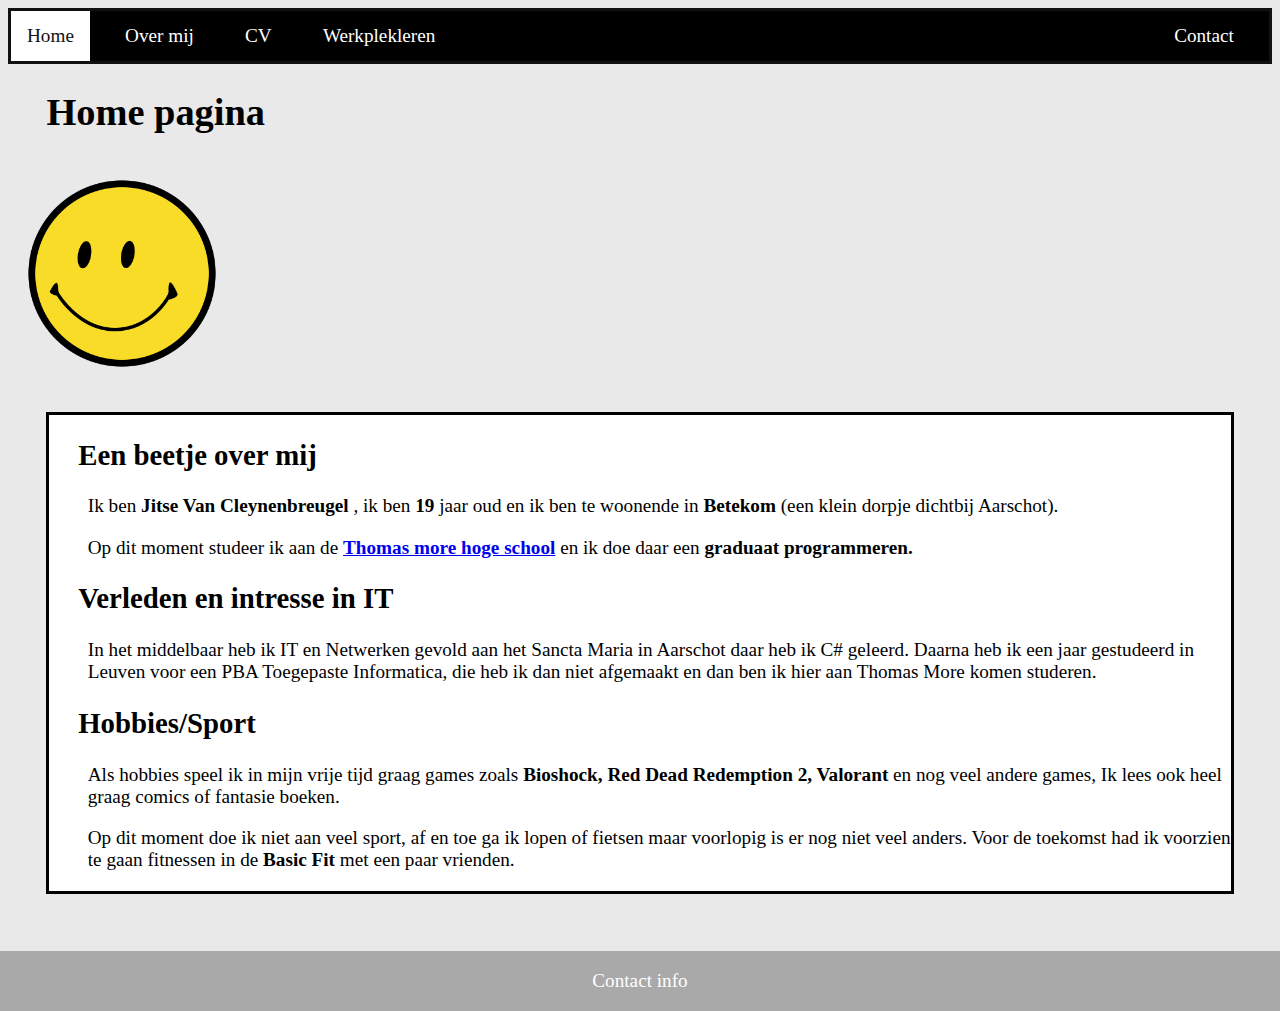
==== Index.html @ c968aa42 "Initial commit" ====
<!DOCTYPE html>
<html lang="nl">
<head>
    <meta charset="UTF-8">
    <meta name="viewport" content="width=device-width, initial-scale=1.0">
    <link rel="stylesheet" href="Opmaak.css">

    <title>Website</title>
</head>
<body>
<header>
    <nav>
        <ul>
            <li><a href="Index.html" id="hier">Home</a></li>
            <li><a href="Overmij.html">Over mij</a></li>
            <li><a href="CV.html">CV</a></li>
            <li><a href="Werkplekleren.html">Werkplekleren</a></li>
            <li id="contact"><a href="Contact.html">Contact</a></li>
        </ul>
    </nav>
</header>
<h1>Home pagina</h1>
<img src="Smiley.png" alt="Picture_Smiley" id="Picture_Smiley">

<main>
    <article>
        <h2>Een beetje over mij</h2>
        <p>Ik ben <strong>Jitse Van Cleynenbreugel</strong> , ik ben <strong>19</strong> jaar oud en ik ben te woonende in <strong>Betekom</strong>  (een klein dorpje dichtbij Aarschot).</p>
        <p>Op dit moment studeer ik aan de <a href="https://www.thomasmore.be/"><strong>Thomas more hoge school</strong></a> en ik doe daar een <strong>graduaat programmeren.</strong> </p>

        <h2>Verleden en intresse in IT</h2>
        <p>In het middelbaar heb ik IT en Netwerken gevold aan het Sancta Maria in Aarschot daar heb ik C# geleerd. Daarna heb ik een jaar gestudeerd in Leuven voor een PBA Toegepaste Informatica, die heb ik dan niet afgemaakt en dan ben ik hier aan Thomas More komen studeren. </p>

        <h2>Hobbies/Sport</h2>
        <p>Als hobbies speel ik in mijn vrije tijd graag games zoals <strong>Bioshock, Red Dead Redemption 2, Valorant</strong> en nog veel andere games, Ik lees ook heel graag comics of fantasie boeken.</p>
        <p>Op dit moment doe ik niet aan veel sport, af en toe ga ik lopen of fietsen maar voorlopig is er nog niet veel anders. Voor de toekomst had ik voorzien te gaan fitnessen in de <strong>Basic Fit</strong> met een paar vrienden.</p>
    </article>

</main>

<footer class="footer">
 <p>Contact info</p>
</footer>
</body>
</html>
---- Opmaak.css ----
body{
    max-width: 100%;
    font-size: 1.2em;
    background-color: rgba(211, 211, 211, 0.5);
}
main{
    margin-top: 2em;
    margin-left: 1em;
    margin-right: 1em;

}
article{
    border: black solid;
    margin-top: 2em;
    margin-left: 1em;
    margin-right: 1em;
    background-color: white;
}
article h1, h2{
    margin-left: 1em;
    margin-right: 1em;
}
article p{
    margin-left: 2em;
}
.footer {
    margin-top: 3em;
    position: absolute;
    left: 0;
    width: 100%;
    color: white;
    text-align: center;
    background-color: darkgrey;
}
h1{
    margin-left: 1em;
}
ul {
    list-style-type: none;
    margin: 0;
    padding: 0;
    overflow: hidden;
    background-color: black;
;
    border: #111111 solid;
}

li {
    float: left;
}

li a {
    display: block;
    color: white;
    text-align: center;
    padding: 14px 16px;
    text-decoration: none;
    margin-right: 1em;
}

li a:hover {
    background-color: gray;
}
#hier{
    background-color: white;
    color: #111111;
}
#Picture_Smiley{
    width: 15%;
    margin-top: 1em;
    margin-left: 1em;
}
#h1home{
    margin-left: 1em;
}
#contact{
    float: right;
}
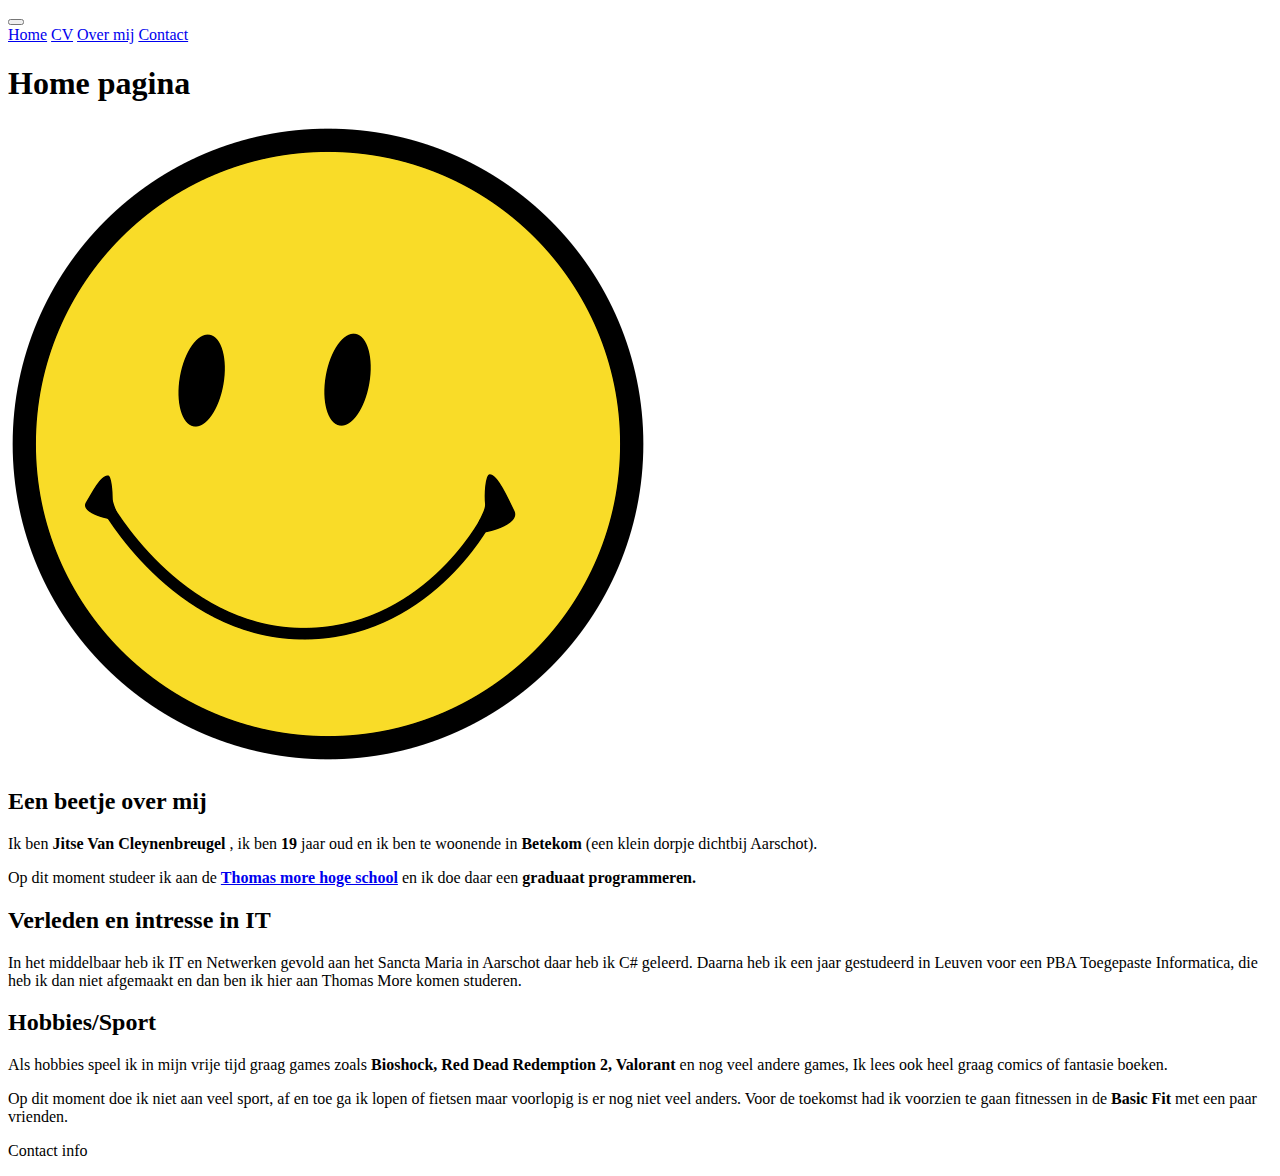
==== commit cdb5e90e: "Omzetting naar bootstrap + hamburg menu" ====
--- a/Index.html
+++ b/Index.html
@@ -3,20 +3,24 @@
 <head>
     <meta charset="UTF-8">
     <meta name="viewport" content="width=device-width, initial-scale=1.0">
-    <link rel="stylesheet" href="Opmaak.css">
-
+    <link rel="stylesheet" href="bootstrap-5.2.3-dist/css/bootstrap.min.css">
+    <script src="https://code.jquery.com/jquery-3.6.0.min.js"></script>
     <title>Website</title>
 </head>
 <body>
-<header>
-    <nav>
-        <ul>
-            <li><a href="Index.html" id="hier">Home</a></li>
-            <li><a href="Overmij.html">Over mij</a></li>
-            <li><a href="CV.html">CV</a></li>
-            <li><a href="Werkplekleren.html">Werkplekleren</a></li>
-            <li id="contact"><a href="Contact.html">Contact</a></li>
-        </ul>
+<header class="navbar-brand h1">
+    <nav class="navbar navbar-expand-lg bg-dark">
+        <button class="navbar-toggler" type="button" data-toggle="collapse">
+            <span class="navbar-toggler-icon"></span>
+        </button>
+        <div class="collapse navbar-collapse" id="navbarNavAltMarkup">
+            <div class="navbar-nav">
+                    <a class="nav-item nav-link text-white active" href="Index.html">Home</a>
+                    <a class="nav-item nav-link text-white" href="CV.html">CV</a>
+                    <a class="nav-item nav-link text-white" href="Overmij.html">Over mij</a>
+                    <a class="nav-item nav-link  text-white" href="Contact.html">Contact</a>
+            </div>
+        </div>
     </nav>
 </header>
 <h1>Home pagina</h1>
@@ -42,4 +46,14 @@
  <p>Contact info</p>
 </footer>
 </body>
+<script>
+    document.addEventListener('DOMContentLoaded', () => {
+        const navToggler = document.querySelector('.navbar-toggler');
+        const navMenu = document.querySelector('.navbar-collapse');
+
+        navToggler.addEventListener('click', () => {
+            navMenu.classList.toggle('show');
+        });
+    });
+</script>
 </html>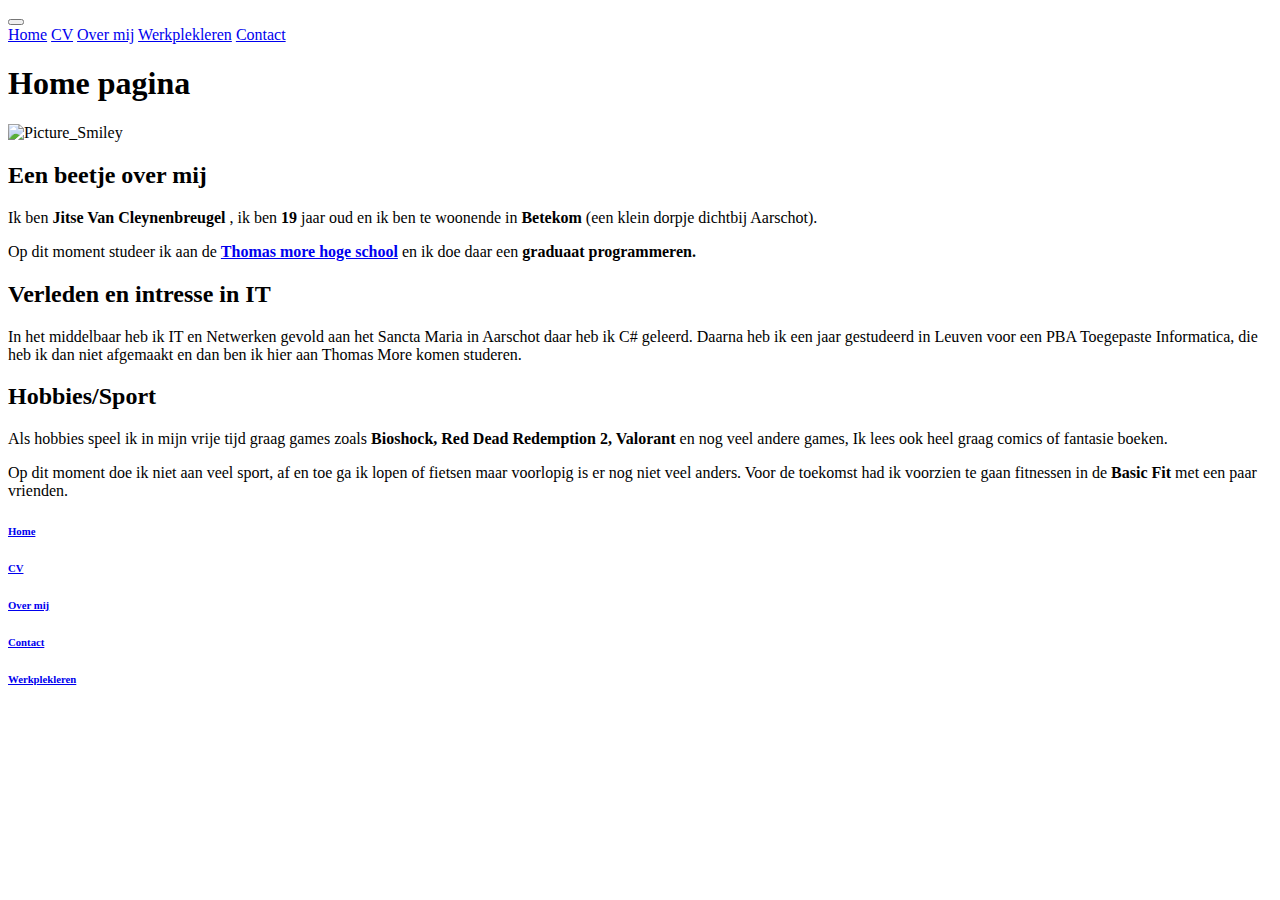
==== commit 361f7879: "Bootstrap" ====
--- a/Index.html
+++ b/Index.html
@@ -14,36 +14,74 @@
             <span class="navbar-toggler-icon"></span>
         </button>
         <div class="collapse navbar-collapse" id="navbarNavAltMarkup">
-            <div class="navbar-nav">
-                    <a class="nav-item nav-link text-white active" href="Index.html">Home</a>
-                    <a class="nav-item nav-link text-white" href="CV.html">CV</a>
-                    <a class="nav-item nav-link text-white" href="Overmij.html">Over mij</a>
-                    <a class="nav-item nav-link  text-white" href="Contact.html">Contact</a>
+            <div class="navbar-nav mx-4">
+                <a class="nav-item nav-link text-white active" href="Index.html">Home</a>
+                <a class="nav-item nav-link text-white" href="CV.html">CV</a>
+                <a class="nav-item nav-link text-white" href="Overmij.html">Over mij</a>
+                <a class="nav-item nav-link text-white" href="Werkplekleren.html">Werkplekleren</a>
+                <a class="nav-item nav-link text-white" href="Contact.html">Contact</a>
             </div>
         </div>
     </nav>
 </header>
 <h1>Home pagina</h1>
-<img src="Smiley.png" alt="Picture_Smiley" id="Picture_Smiley">
+<img src="Photos/Smiley.png" alt="Picture_Smiley" class="img-fluid w-25">
 
 <main>
     <article>
         <h2>Een beetje over mij</h2>
-        <p>Ik ben <strong>Jitse Van Cleynenbreugel</strong> , ik ben <strong>19</strong> jaar oud en ik ben te woonende in <strong>Betekom</strong>  (een klein dorpje dichtbij Aarschot).</p>
-        <p>Op dit moment studeer ik aan de <a href="https://www.thomasmore.be/"><strong>Thomas more hoge school</strong></a> en ik doe daar een <strong>graduaat programmeren.</strong> </p>
+        <p>Ik ben <strong>Jitse Van Cleynenbreugel</strong> , ik ben <strong>19</strong> jaar oud en ik ben te woonende
+            in <strong>Betekom</strong> (een klein dorpje dichtbij Aarschot).</p>
+        <p>Op dit moment studeer ik aan de <a href="https://www.thomasmore.be/"><strong>Thomas more hoge school</strong></a>
+            en ik doe daar een <strong>graduaat programmeren.</strong></p>
 
         <h2>Verleden en intresse in IT</h2>
-        <p>In het middelbaar heb ik IT en Netwerken gevold aan het Sancta Maria in Aarschot daar heb ik C# geleerd. Daarna heb ik een jaar gestudeerd in Leuven voor een PBA Toegepaste Informatica, die heb ik dan niet afgemaakt en dan ben ik hier aan Thomas More komen studeren. </p>
+        <p>In het middelbaar heb ik IT en Netwerken gevold aan het Sancta Maria in Aarschot daar heb ik C# geleerd.
+            Daarna heb ik een jaar gestudeerd in Leuven voor een PBA Toegepaste Informatica, die heb ik dan niet
+            afgemaakt en dan ben ik hier aan Thomas More komen studeren. </p>
 
         <h2>Hobbies/Sport</h2>
-        <p>Als hobbies speel ik in mijn vrije tijd graag games zoals <strong>Bioshock, Red Dead Redemption 2, Valorant</strong> en nog veel andere games, Ik lees ook heel graag comics of fantasie boeken.</p>
-        <p>Op dit moment doe ik niet aan veel sport, af en toe ga ik lopen of fietsen maar voorlopig is er nog niet veel anders. Voor de toekomst had ik voorzien te gaan fitnessen in de <strong>Basic Fit</strong> met een paar vrienden.</p>
+        <p>Als hobbies speel ik in mijn vrije tijd graag games zoals <strong>Bioshock, Red Dead Redemption 2,
+            Valorant</strong> en nog veel andere games, Ik lees ook heel graag comics of fantasie boeken.</p>
+        <p>Op dit moment doe ik niet aan veel sport, af en toe ga ik lopen of fietsen maar voorlopig is er nog niet veel
+            anders. Voor de toekomst had ik voorzien te gaan fitnessen in de <strong>Basic Fit</strong> met een paar
+            vrienden.</p>
     </article>
 
 </main>
 
-<footer class="footer">
- <p>Contact info</p>
+<footer class="bg-dark position-relative bottom-0 w-100 mt-5 p-4">
+    <div class="container">
+        <div>
+            <div class="row text-center justify-content-center">
+                <div class="col-md-2">
+                    <h6 class="text-uppercase font-weight-bold">
+                        <a href="Index.html" class="text-white">Home</a>
+                    </h6>
+                </div>
+                <div class="col-md-2">
+                    <h6 class="text-uppercase font-weight-bold">
+                        <a href="CV.html" class="text-white">CV</a>
+                    </h6>
+                </div>
+                <div class="col-md-2">
+                    <h6 class="text-uppercase font-weight-bold">
+                        <a href="Overmij.html" class="text-white">Over mij</a>
+                    </h6>
+                </div>
+                <div class="col-md-2">
+                    <h6 class="text-uppercase font-weight-bold">
+                        <a href="Contact.html" class="text-white">Contact</a>
+                    </h6>
+                </div>
+                <div class="col-md-2">
+                    <h6 class="text-uppercase font-weight-bold">
+                        <a href="Werkplekleren.html" class="text-white">Werkplekleren</a>
+                    </h6>
+                </div>
+            </div>
+        </div>
+    </div>
 </footer>
 </body>
 <script>
